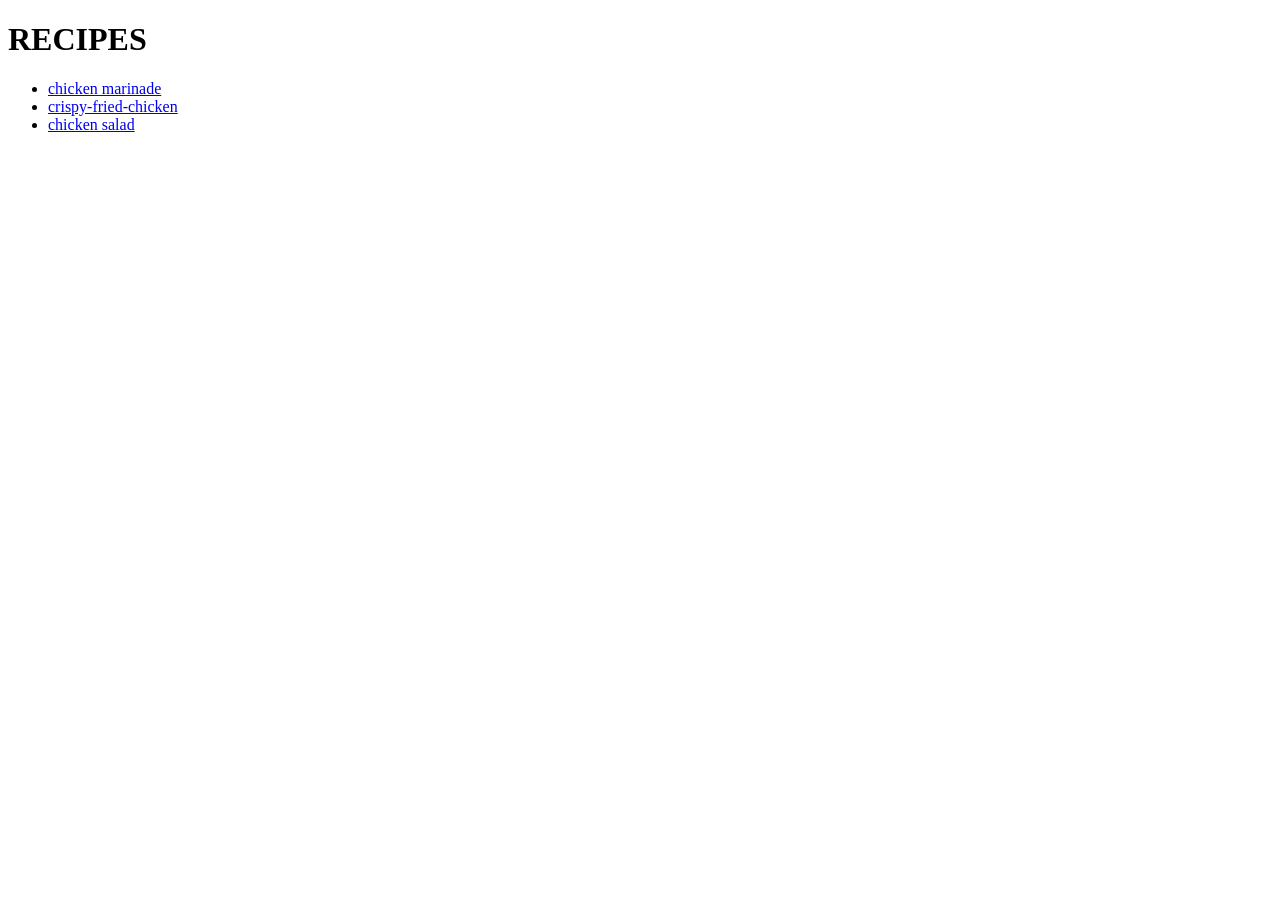
==== index.html @ 3549dabc "About Page This page contains chicken recipes and links to see the steps and ingredients in making t" ====
<!DOCTYPE html>
<html lang="en">
<head>
    <meta charset="UTF-8">
    <meta name="viewport" content="width=device-width, initial-scale=1.0">
    <title>Recipes</title>
</head>
<body>
   <h1>RECIPES</h1>
   <ul> 
   <li><a href="../Recipes/two-recipes/chickenmarinade.html" rel="noreferrer">chicken marinade</a></li>
   <li><a href="../Recipes/two-recipes/crispy-fried-chicken.html" rel="noreferrer">crispy-fried-chicken</a></li>
   <li><a href="../Recipes/two-recipes/chicken-salad.html" rel="noreferrer">chicken salad</a></li>
   </ul>
</body>
</html>
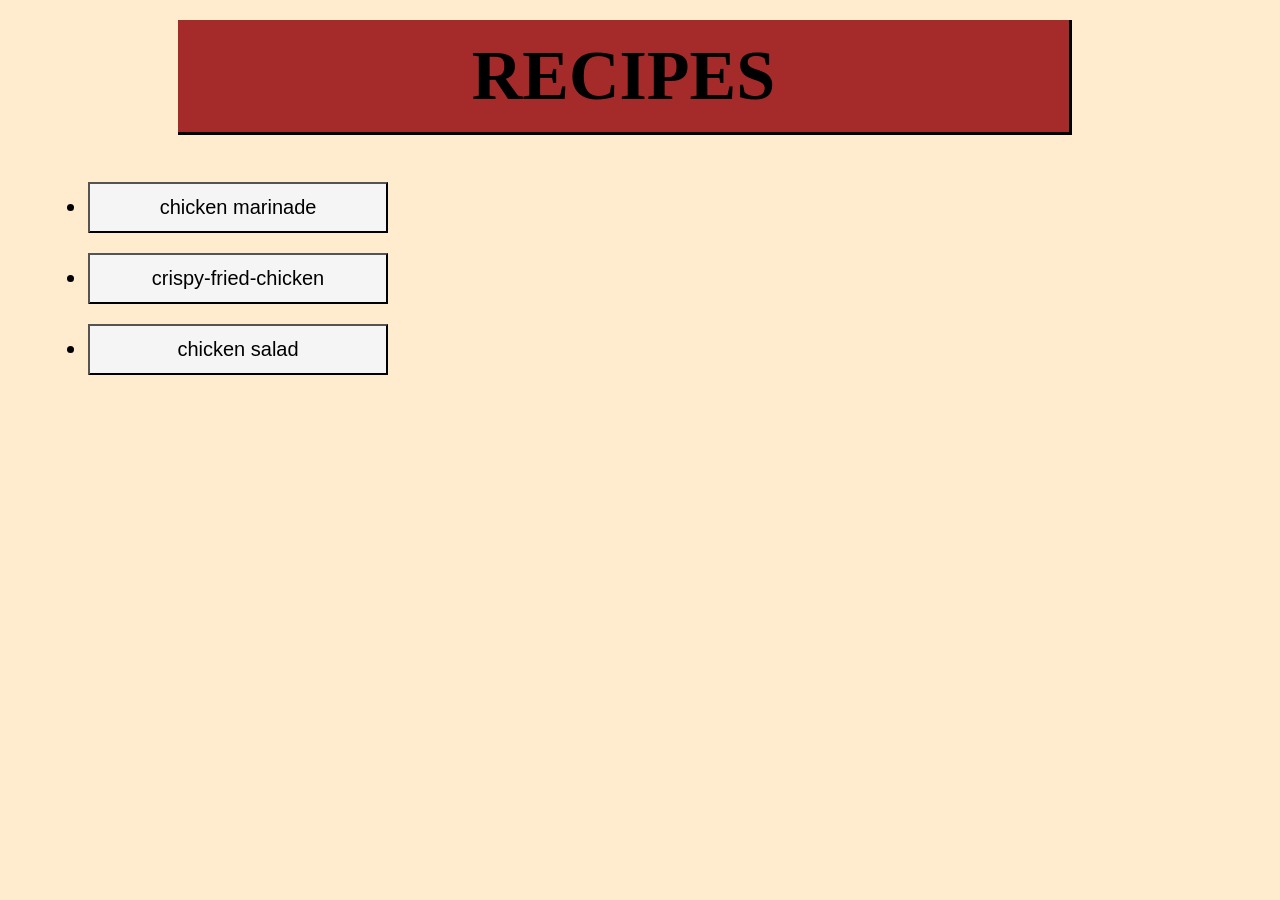
==== commit 87947142: "added css to all the pages" ====
--- a/index.html
+++ b/index.html
@@ -4,13 +4,14 @@
     <meta charset="UTF-8">
     <meta name="viewport" content="width=device-width, initial-scale=1.0">
     <title>Recipes</title>
+    <link rel="stylesheet" href="two-recipes/css/style.css">
 </head>
 <body>
-   <h1>RECIPES</h1>
-   <ul> 
-   <li><a href="../Recipes/two-recipes/chickenmarinade.html" rel="noreferrer">chicken marinade</a></li>
-   <li><a href="../Recipes/two-recipes/crispy-fried-chicken.html" rel="noreferrer">crispy-fried-chicken</a></li>
-   <li><a href="../Recipes/two-recipes/chicken-salad.html" rel="noreferrer">chicken salad</a></li>
+   <h1 id="heading">RECIPES</h1>
+   <ul class="list"> 
+   <li class="listone and"><a href="../Recipes/two-recipes/chickenmarinade.html" rel="noreferrer"><button>chicken marinade</button></a></li>
+   <li class="listtwo"><a href="../Recipes/two-recipes/crispy-fried-chicken.html" rel="noreferrer"><button>crispy-fried-chicken</button></a></li>
+   <li class="listthree"><a href="../Recipes/two-recipes/chicken-salad.html" rel="noreferrer"><button>chicken salad</button></a></li>
    </ul>
 </body>
 </html>
--- a/two-recipes/css/style.css
+++ b/two-recipes/css/style.css
@@ -0,0 +1,34 @@
+body {
+    background-color:blanchedalmond;
+}
+
+#heading {
+    color:solid black;
+    background-color: brown;
+    margin-left:170px;
+    margin-right: 200px;
+    margin-top: 20px;
+    padding:16px;
+    text-align: center;
+    font-family:'Times New Roman', Times, serif;
+    border-right:3px solid black;
+    border-bottom:3px solid black;
+    font-size:70px;
+}
+
+.list {
+    margin-left: 40px;
+    color:black;
+    font-size: 25px;
+}
+
+
+button {
+margin-bottom: 20px;
+    margin-right:px;
+    background-color:whitesmoke;
+    padding:12px;
+    border-bottom:2px solid black;
+    width: 300px;
+    font-size: 20px;
+}
